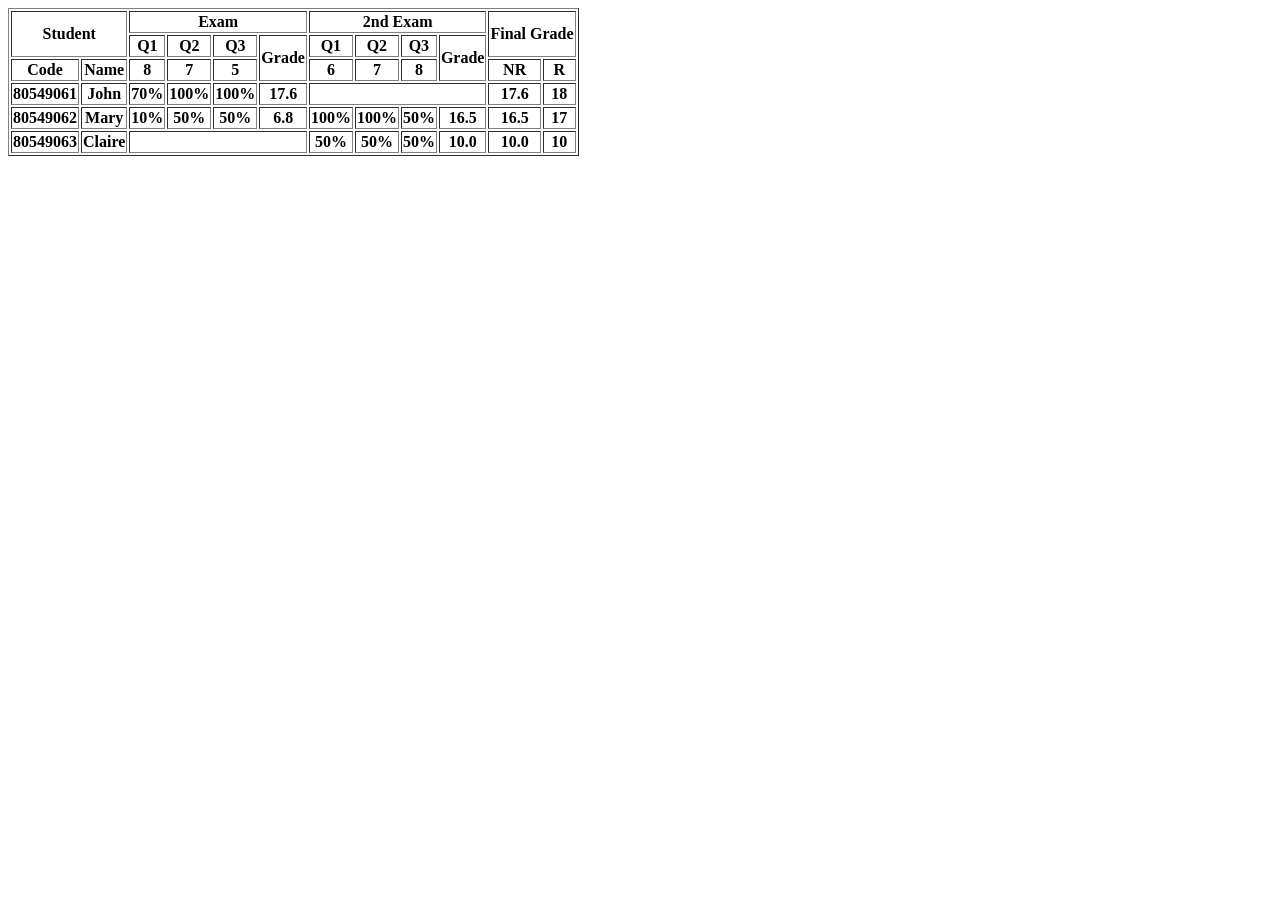
==== PRACTICE_01_EX03/PRACTICE01_TABLE03.html @ 4d218e31 "Add files via upload" ====
<!DOCTYPE html>
<html lang="en">
<head>
    <meta charset="UTF-8">
    <meta name="viewport" content="width=device-width, initial-scale=1.0">
    <title>Document</title>
</head>
<body>
    <table border="1" style="color: black">
        <thead>
            <tr>
                <th colspan="2"; rowspan="2">Student</th>
                <th colspan="4">Exam</th>
                <th colspan="4">2nd Exam</th>
                <th colspan="2"; rowspan="2">Final Grade</th>
            </tr>
            <tr>
                <th>Q1</th>
                <th>Q2</th>
                <th>Q3</th>
                <th rowspan="2">Grade</th>
                <th>Q1</th>
                <th>Q2</th>
                <th>Q3</th>
                <th rowspan="2">Grade</th>
            </tr>
            <tr>
                <th>Code</th>
                <th>Name</th>
                <th>8</th>
                <th>7</th>
                <th>5</th>
                <th>6</th> 
                <th>7</th>
                <th>8</th>
                <th>NR</th>
                <th>R</th> 
            </tr>
            <tr>
                <th>80549061</th>
                <th>John</th>
                <th>70%</th>
                <th>100%</th>
                <th>100%</th>
                <th>17.6</th>
                <th colspan="4"></th>
                <th>17.6</th>
                <th>18</th>
            </tr>
            <tr>
                <th>80549062</th>
                <th>Mary</th>
                <th>10%</th>
                <th>50%</th>
                <th>50%</th>
                <th>6.8</th>
                <th>100%</th>
                <th>100%</th>
                <th>50%</th>
                <th>16.5</th>
                <th>16.5</th>
                <th>17</th>
            </tr>
            <tr>
                <th>80549063</th>
                <th>Claire</th>
                <th colspan="4"></th>
                <th>50%</th>
                <th>50%</th>
                <th>50%</th>
                <th>10.0</th>
                <th>10.0</th>
                <th>10</th>
            </tr>
        </thead>
    </table>
</body>
</html>
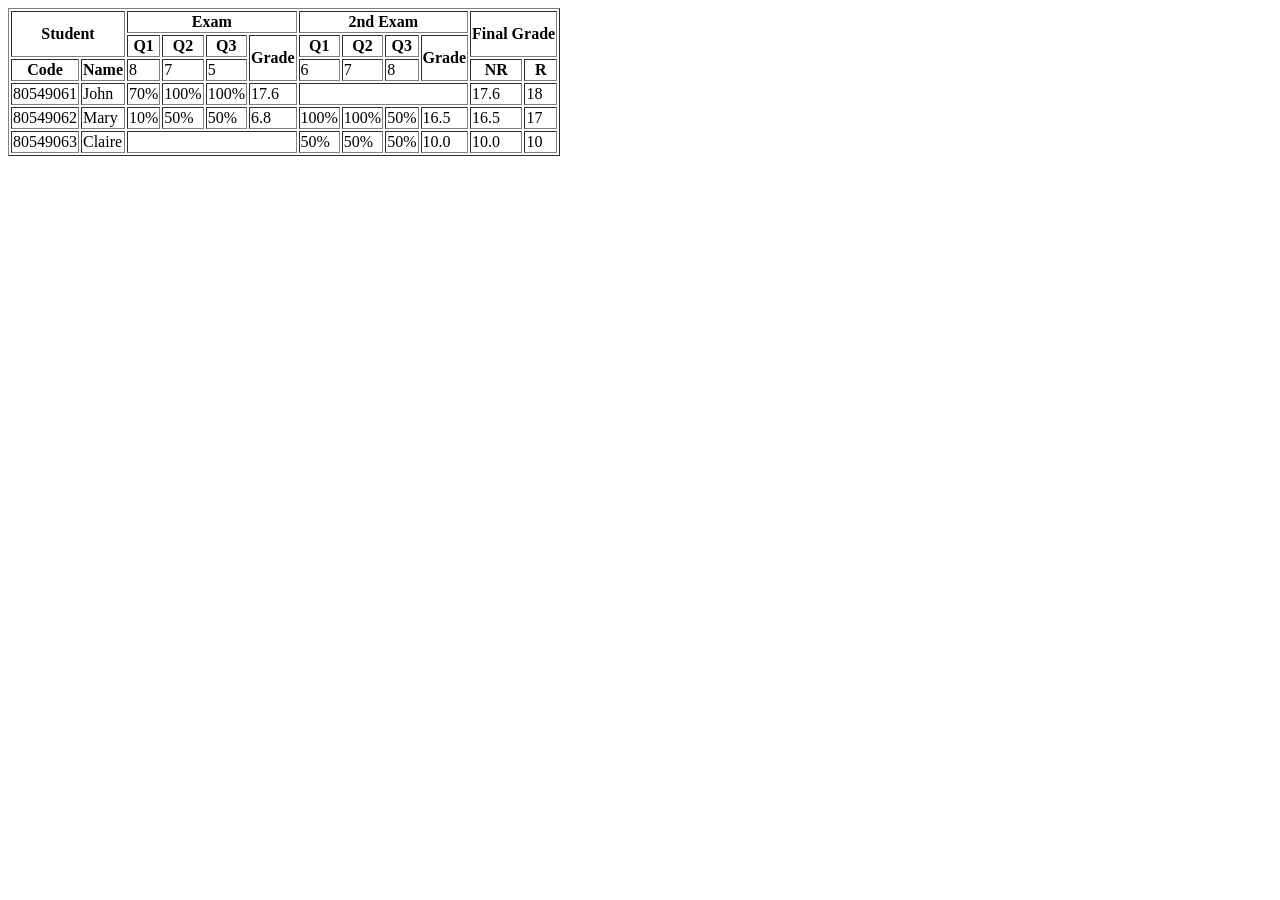
==== commit e7324bd4: "Add files via upload" ====
--- a/PRACTICE_01_EX03/PRACTICE01_TABLE03.html
+++ b/PRACTICE_01_EX03/PRACTICE01_TABLE03.html
@@ -27,50 +27,50 @@
             <tr>
                 <th>Code</th>
                 <th>Name</th>
-                <th>8</th>
-                <th>7</th>
-                <th>5</th>
-                <th>6</th> 
-                <th>7</th>
-                <th>8</th>
+                <td>8</td>
+                <td>7</td>
+                <td>5</td>
+                <td>6</td> 
+                <td>7</td>
+                <td>8</td>
                 <th>NR</th>
                 <th>R</th> 
             </tr>
             <tr>
-                <th>80549061</th>
-                <th>John</th>
-                <th>70%</th>
-                <th>100%</th>
-                <th>100%</th>
-                <th>17.6</th>
+                <td>80549061</td>
+                <td>John</td>
+                <td>70%</td>
+                <td>100%</td>
+                <td>100%</td>
+                <td>17.6</td>
                 <th colspan="4"></th>
-                <th>17.6</th>
-                <th>18</th>
+                <td>17.6</td>
+                <td>18</td>
             </tr>
             <tr>
-                <th>80549062</th>
-                <th>Mary</th>
-                <th>10%</th>
-                <th>50%</th>
-                <th>50%</th>
-                <th>6.8</th>
-                <th>100%</th>
-                <th>100%</th>
-                <th>50%</th>
-                <th>16.5</th>
-                <th>16.5</th>
-                <th>17</th>
+                <td>80549062</td>
+                <td>Mary</td>
+                <td>10%</td>
+                <td>50%</td>
+                <td>50%</td>
+                <td>6.8</td>
+                <td>100%</td>
+                <td>100%</td>
+                <td>50%</td>
+                <td>16.5</td>
+                <td>16.5</td>
+                <td>17</td>
             </tr>
             <tr>
-                <th>80549063</th>
-                <th>Claire</th>
-                <th colspan="4"></th>
-                <th>50%</th>
-                <th>50%</th>
-                <th>50%</th>
-                <th>10.0</th>
-                <th>10.0</th>
-                <th>10</th>
+                <td>80549063</td>
+                <td>Claire</td>
+                <td colspan="4"></td>
+                <td>50%</td>
+                <td>50%</td>
+                <td>50%</td>
+                <td>10.0</td>
+                <td>10.0</td>
+                <td>10</td>
             </tr>
         </thead>
     </table>
